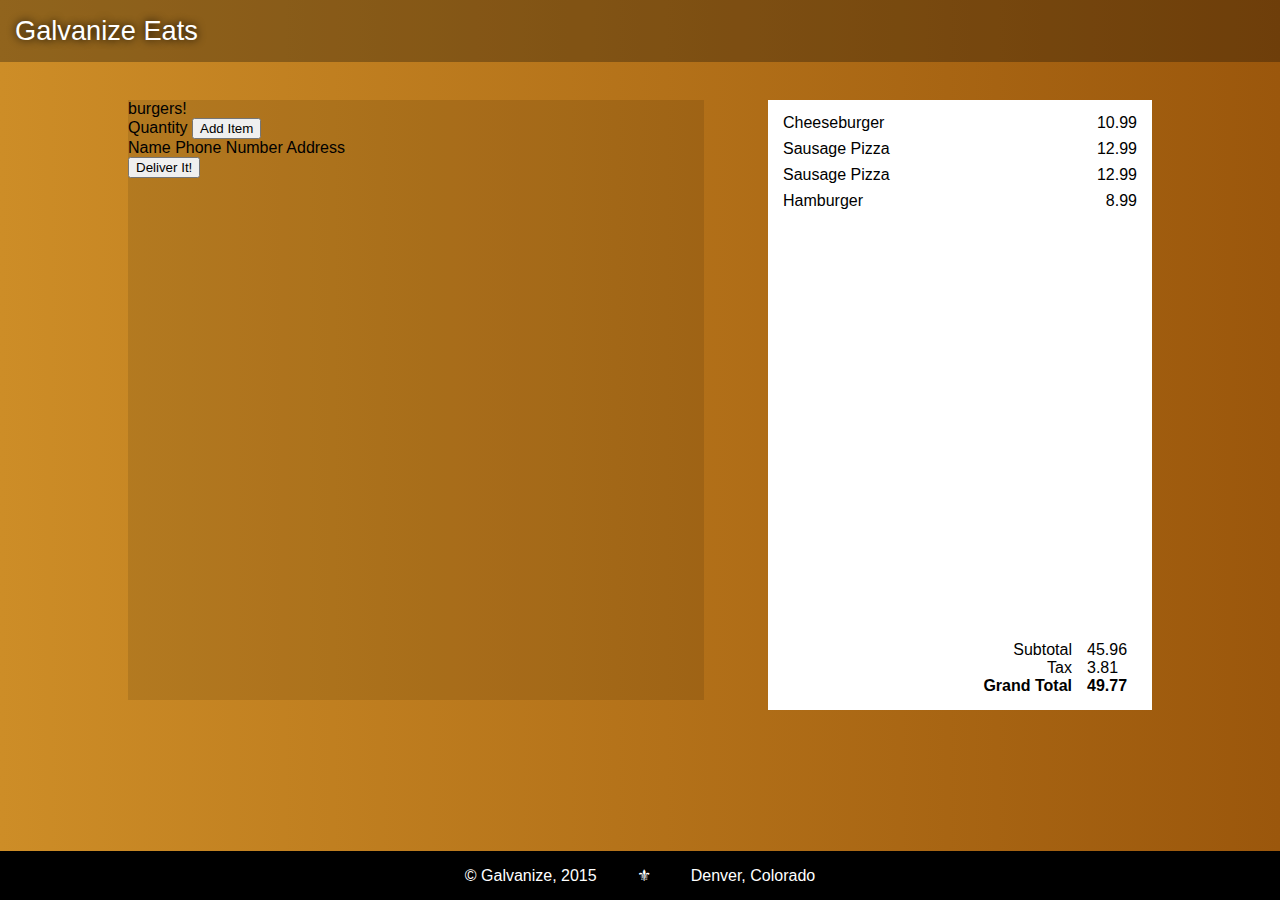
==== app/pages/orders.html @ c52dd3bd "basic and right side styling complete" ====
<!DOCTYPE html>
<html>
<head>
	<title>Galvanize Eats - Order</title>
	<link rel="stylesheet" href="https://maxcdn.bootstrapcdn.com/font-awesome/4.5.0/css/font-awesome.min.css">
	<link rel='stylesheet' href='../css/orderstyle.css'>
</head>
<body>
	<header>Galvanize Eats</header>
	<div id='content'>
		<div id='left'>
			<div id='menu'>
				burgers!
			</div>
			<div id='add'>
				Quantity
				<button>Add Item</button>
			</div>
			<div id='customer_info'>
				Name
				Phone Number
				Address
			</div>
			<button id='deliver'>
				Deliver It!
			</button>
		</div>
		<div id='right'>
			<div id='list'>
				<!-- order info -->
				<p class='a_left'>Cheeseburger</p><p class='a_right'>10.99</p>
				<div style="clear: both;"></div>
				<p class='a_left'>Sausage Pizza</p><p class='a_right'>12.99</p>
				<div style="clear: both;"></div>
				<p class='a_left'>Sausage Pizza</p><p class='a_right'>12.99</p>
				<div style="clear: both;"></div>
				<p class='a_left'>Hamburger</p><p class='a_right'>8.99</p>
			</div>
			<div id='totals'>
				<div id='totals_text'>
					Subtotal<br>
					Tax<br>
					<b>Grand Total</b>
				</div>
				<div id='totals_values'>
					<span id='subtotal'>45.96</span><br>
					<span id='tax'>3.81</span><br>
					<b><span id='grandtotal'>49.77</span></b>
				</div>
			</div>
		</div>
	</div>
	<footer>&copy; Galvanize, 2015<span>&#9884;</span>Denver, Colorado</footer>
</body>
</html>
---- app/css/orderstyle.css ----
html {
	box-sizing: border-box;
}

body {
	font-family: sans-serif;
	background: rgb(205,141,39);
	background-image: linear-gradient(to right, rgb(205,141,39), rgb(155,87,12));
}

header {
	position:absolute;
	right:0;
	left:0;
	top:0;
	background-color: rgb(5,5,5);
	background-color: rgba(5,5,5,0.3);
	color: white;
	padding:15px;
	font-size: 170%;
	font-weight: lighter;
	text-shadow: 0 0 8px black;
}

footer {
	position:fixed;
	right:0;
	left:0;
	bottom:0;
	background-color: rgb(0,0,0);
	color: white;
	text-align: center;
	padding:15px;
}

h1 {
	color: white;
	text-align: center;
	line-height: 350px;
	font-size: 300%;
	text-shadow: 0 0 20px black;
}

footer > span {
	margin: 0 40px;
}

#left {
	position:absolute;
	top:100px;
	left:10%;
	width:45%;
	height:600px;
	background-color: rgba(0,0,0,0.1);
}

#right {
	position:absolute;
	top:100px;
	left:60%;
	width:30%;
	height:600px;
	background-color: white;
	padding-top: 10px
}

#totals {
	position: absolute;
	bottom: 0;
	right:0;
	width: 50%;
}

#totals_text {
	position: absolute;
	bottom: 15px;
	right:80px;
	width:100px;
	text-align: right;
}

#totals_values {
	position: absolute;
	bottom: 15px;
	right:5px;
	width:60px;
}

.a_left {
	float:left;
	margin:4px 15px;
}

.a_right {
	float:right;
	margin:4px 15px;

}

#content {
	margin-bottom: 100px;
	height:670px;

}
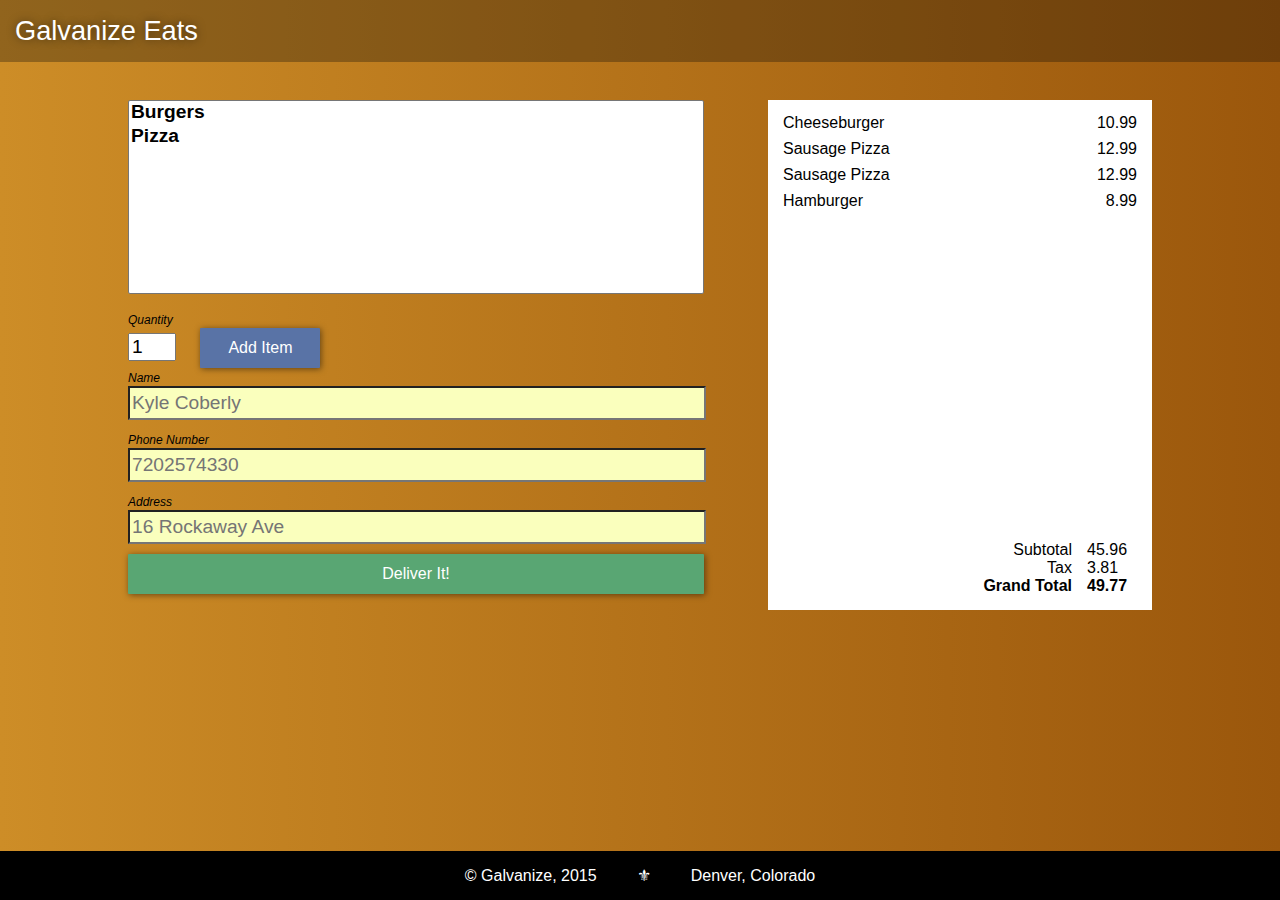
==== commit ca67074b: "working ajax request and html select writing" ====
--- a/app/pages/orders.html
+++ b/app/pages/orders.html
@@ -10,18 +10,31 @@
 	<div id='content'>
 		<div id='left'>
 			<div id='menu'>
-				burgers!
+				<select size='8'>
+					<optgroup class='burger' label='Burgers'>
+<!-- 						<option value='{"name":"Cheeseburger","price":10.99}'>Cheeseburger 10.99</option>
+						<option>Hamburger 8.99</option>
+ -->					</optgroup>
+					<optgroup class='pizza' label='Pizza'>
+<!-- 						<option>Cheese Pizza 9.99</option>
+						<option>Pepperoni Pizza 11.99</option>
+ -->					</optgroup>
+				</select>
 			</div>
 			<div id='add'>
-				Quantity
-				<button>Add Item</button>
+				<label for ='quant'>Quantity</label><br>
+				<input id='quant' type="number" min='0' value='1' step='1'>
+				<button id='add_button'>Add Item</button>
 			</div>
 			<div id='customer_info'>
-				Name
-				Phone Number
-				Address
+				<label for ='name'>Name</label><br>
+				<input class='cust' id='name' type="text" placeholder='Kyle Coberly'>
+				<label for ='name'>Phone Number</label><br>
+				<input class='cust' id='phone' type="text" placeholder='7202574330'>
+				<label for ='name'>Address</label><br>
+				<input class='cust' id='address' type="text" placeholder='16 Rockaway Ave'>
 			</div>
-			<button id='deliver'>
+			<button id='deliver_button'>
 				Deliver It!
 			</button>
 		</div>
@@ -51,5 +64,8 @@
 		</div>
 	</div>
 	<footer>&copy; Galvanize, 2015<span>&#9884;</span>Denver, Colorado</footer>
+	
+<script src='https://cdnjs.cloudflare.com/ajax/libs/jquery/2.1.4/jquery.js' charset='utf-8'></script>
+<script src='../js/script.js'></script>
 </body>
 </html>--- a/app/css/orderstyle.css
+++ b/app/css/orderstyle.css
@@ -19,7 +19,7 @@
 	padding:15px;
 	font-size: 170%;
 	font-weight: lighter;
-	text-shadow: 0 0 8px black;
+	text-shadow: 0 0 8px rgba(5,5,5,0.5);
 }
 
 footer {
@@ -50,16 +50,16 @@
 	top:100px;
 	left:10%;
 	width:45%;
-	height:600px;
-	background-color: rgba(0,0,0,0.1);
-}
+	height:500px;
+/*	background-color: rgba(0,0,0,0.1);
+*/}
 
 #right {
 	position:absolute;
 	top:100px;
 	left:60%;
 	width:30%;
-	height:600px;
+	height:500px;
 	background-color: white;
 	padding-top: 10px
 }
@@ -99,6 +99,68 @@
 
 #content {
 	margin-bottom: 100px;
-	height:670px;
+	height:570px;
+}
 
-}+select {
+	width: 100%;
+	font-size: 120%;
+}
+
+option {
+	padding: 10px;
+}
+
+select:focus {
+  outline: none
+}
+
+option:checked {
+    box-shadow: 0 0 10px 100px #BDC7DC inset;
+}
+
+#quant {
+	width:40px;
+	font-size: 120%;
+}
+
+label {
+/*	display:block;
+*/	font-size: 12px;
+	font-style: italic;
+}
+
+#menu {
+	margin-bottom: 15px;
+}
+
+#add_button {
+	background: #5973A6;
+	width:120px;
+	height: 40px;
+	border: none;
+	border-radius: 1px;
+	color: white;
+	font-size: 100%;
+	margin-left:20px;
+	box-shadow: 1px 1px 6px rgba(5,5,5,0.5);
+}
+#deliver_button {
+	background: #59A673;
+	width:100%;
+	height: 40px;
+	border: none;
+	border-radius: 1px;
+	color: white;
+	font-size: 100%;
+	box-shadow: 1px 1px 6px rgba(5,5,5,0.5);
+}
+
+.cust {
+	width:99%;
+	font-size: 120%;
+	height: 28px;
+	background-color: #FAFFBD;
+	margin-bottom: 10px;
+}
+
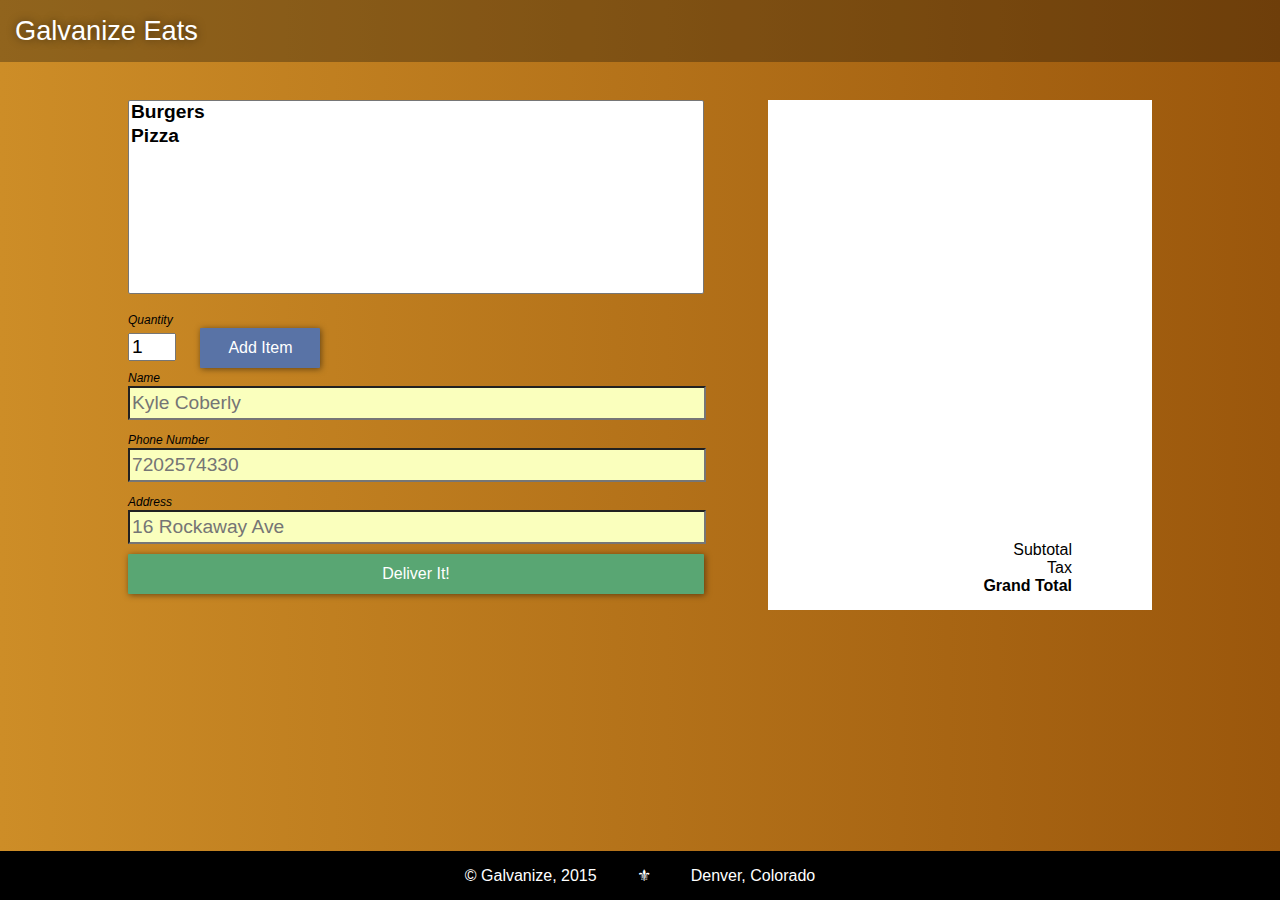
==== commit 35ebeb65: "fully working order form with calculation and post" ====
--- a/app/pages/orders.html
+++ b/app/pages/orders.html
@@ -41,14 +41,14 @@
 		<div id='right'>
 			<div id='list'>
 				<!-- order info -->
-				<p class='a_left'>Cheeseburger</p><p class='a_right'>10.99</p>
+<!-- 				<p class='a_left'>Cheeseburger</p><p class='a_right'>10.99</p>
 				<div style="clear: both;"></div>
 				<p class='a_left'>Sausage Pizza</p><p class='a_right'>12.99</p>
 				<div style="clear: both;"></div>
 				<p class='a_left'>Sausage Pizza</p><p class='a_right'>12.99</p>
 				<div style="clear: both;"></div>
 				<p class='a_left'>Hamburger</p><p class='a_right'>8.99</p>
-			</div>
+ -->			</div>
 			<div id='totals'>
 				<div id='totals_text'>
 					Subtotal<br>
@@ -56,13 +56,14 @@
 					<b>Grand Total</b>
 				</div>
 				<div id='totals_values'>
-					<span id='subtotal'>45.96</span><br>
-					<span id='tax'>3.81</span><br>
-					<b><span id='grandtotal'>49.77</span></b>
+					<span id='subtotal'><!-- 45.96 --></span><br>
+					<span id='tax'><!-- 3.81 --></span><br>
+					<b><span id='grandtotal'><!-- 49.77 --></span></b>
 				</div>
 			</div>
 		</div>
 	</div>
+	<div id='overlay'><h1 id='cong'></h1><h1>ORDER SENT</h1></div>
 	<footer>&copy; Galvanize, 2015<span>&#9884;</span>Denver, Colorado</footer>
 	
 <script src='https://cdnjs.cloudflare.com/ajax/libs/jquery/2.1.4/jquery.js' charset='utf-8'></script>
--- a/app/css/orderstyle.css
+++ b/app/css/orderstyle.css
@@ -36,10 +36,10 @@
 h1 {
 	color: white;
 	text-align: center;
-	line-height: 350px;
+	line-height: 100px;
 	font-size: 300%;
-	text-shadow: 0 0 20px black;
-}
+/*	text-shadow: 0 0 20px black;
+*/}
 
 footer > span {
 	margin: 0 40px;
@@ -82,8 +82,9 @@
 #totals_values {
 	position: absolute;
 	bottom: 15px;
-	right:5px;
+	right:18px;
 	width:60px;
+	text-align: right;
 }
 
 .a_left {
@@ -164,3 +165,15 @@
 	margin-bottom: 10px;
 }
 
+#overlay {
+	position: absolute;
+	top:25%;
+	left:25%;
+	width:50%;
+	height:50%;
+	z-index: 10;
+	background-color: #5973A6;
+	display:none;
+	border-radius: 10px;
+	box-shadow: 0 0 100px #5973A6,0 0 100px #5973A6;
+}